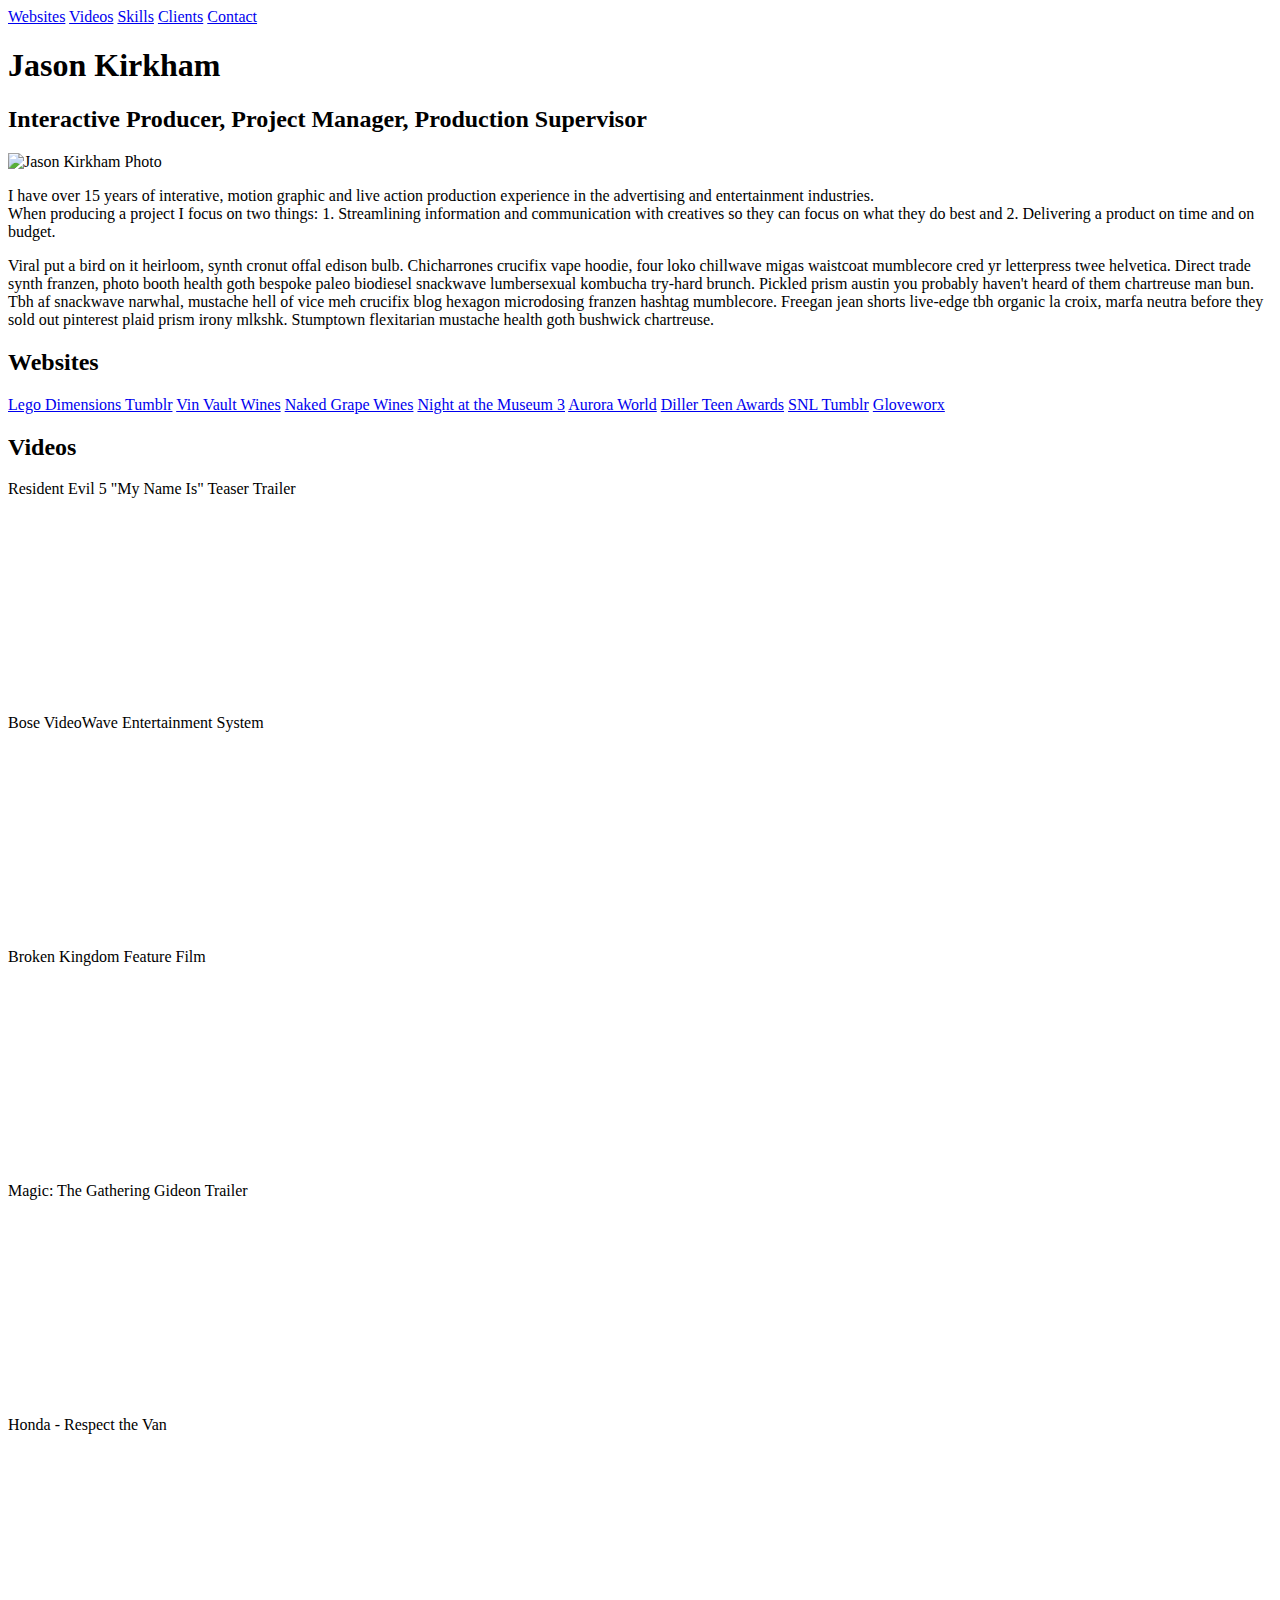
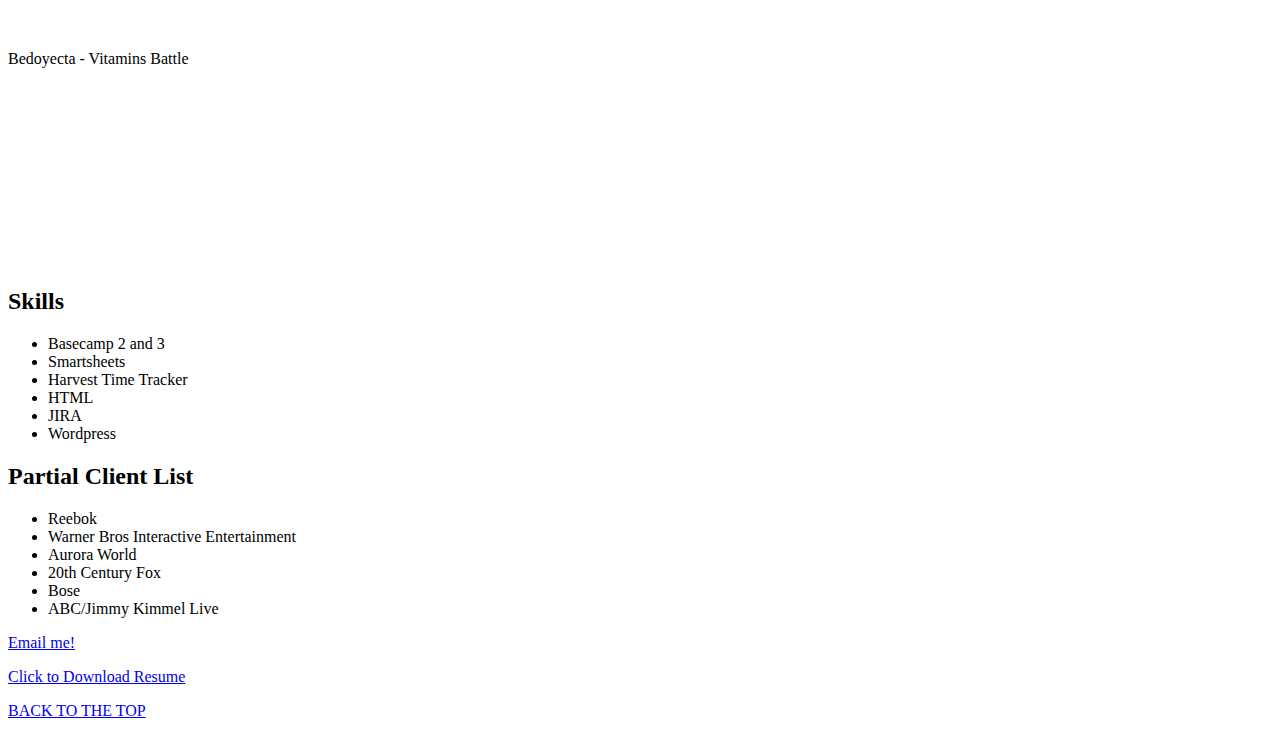
==== unit_4/index.html @ c6748f43 "Unit 4" ====
<!DOCTYPE html>
<html>
<head>
	<title>Jason's Portfolio v2</title>
	<link rel="stylesheet" type="text/css" href="css/style_v2.css">
</head>
<body>

<header>
	<nav>
		<a href="#">Websites</a>
		<a href="#">Videos</a>
		<a href="#">Skills</a>
		<a href="#">Clients</a>
		<a href="#">Contact</a>
	</nav>
	<h1>Jason Kirkham</h1>
	<div id="slogan"><h2>Interactive Producer, Project Manager, Production Supervisor</h2></div>
	<img src="images/Bio_Photo.jpg" title="Jason Kirkham Photo" alt="Jason Kirkham Photo">
		<div class="summary">
		<p>I have over 15 years of interative, motion graphic and live action production experience in the advertising and entertainment industries.<br>When producing a project I focus on two things: 1. Streamlining information and communication with creatives so they can focus on what they do best and 2. Delivering a product on time and on budget.</p>

		<p> Viral put a bird on it heirloom, synth cronut offal edison bulb. Chicharrones crucifix vape hoodie, four loko chillwave migas waistcoat mumblecore cred yr letterpress twee helvetica. Direct trade synth franzen, photo booth health goth bespoke paleo biodiesel snackwave lumbersexual kombucha try-hard brunch. Pickled prism austin you probably haven't heard of them chartreuse man bun. Tbh af snackwave narwhal, mustache hell of vice meh crucifix blog hexagon microdosing franzen hashtag mumblecore. Freegan jean shorts live-edge tbh organic la croix, marfa neutra before they sold out pinterest plaid prism irony mlkshk. Stumptown flexitarian mustache health goth bushwick chartreuse.</p>
		</div>
</header>

<main>
	<h2>Websites</h2>
		<div class="websites">
			<a href="http://legodimensions.tumblr.com/">Lego Dimensions Tumblr</a>
			<a href="http://www.vinvaultwines.com/">Vin Vault Wines</a>
			<a href="http://www.thenakedgrapewine.com/">Naked Grape Wines</a>
			<a href="http://www.nightatthemuseummovie.com/">Night at the Museum 3</a>
			<a href="http://www.auroragift.com/">Aurora World</a>
			<a href="http://www.dillerteenawards.org/">Diller Teen Awards</a>
			<a href="http://nbcsnl.tumblr.com/">SNL Tumblr</a>
			<a href="http://gloveworxusa.com/">Gloveworx</a>
		</div>
		<h2>Videos</h2>
		<div class="videos">
				<p>Resident Evil 5 "My Name Is" Teaser Trailer</p>
				<iframe src="https://www.youtube.com/embed/ZRmWLqrJkz4" width="320" height="180" frameborder="0" allowfullscreen></iframe>
				<p>Bose VideoWave Entertainment System</p>
				<iframe width="320" height="180" src="https://www.youtube.com/embed/mf5mrVPUask" frameborder="0" allowfullscreen></iframe>
				<p>Broken Kingdom Feature Film</p>
				<iframe width="320" height="180" src="https://www.youtube.com/embed/P15JZ9h73Nw" frameborder="0" allowfullscreen></iframe>
				<p>Magic: The Gathering Gideon Trailer</p>
				<iframe width="320" height="180" src="https://www.youtube.com/embed/h3EYtRgvDnE?list=PLE80E6ECBCC4D51B4" frameborder="0" allowfullscreen></iframe>
				<p>Honda - Respect the Van</p>
				<iframe width="320" height="180" src="https://www.youtube.com/embed/eCW3xEXuyiQ" frameborder="0" allowfullscreen></iframe>
				<p>Bedoyecta - Vitamins Battle</p>
				<iframe width="320" height="180" src="https://www.youtube.com/embed/DI7cLnyWPLw" frameborder="0" allowfullscreen></iframe>
		</div>
</main>

<section>
	<div id="skills">
	<h2>Skills</h2>
		<ul>
			<li>Basecamp 2 and 3</li>
			<li>Smartsheets</li>
			<li>Harvest Time Tracker</li>
			<li>HTML</li>
			<li>JIRA</li>
			<li>Wordpress</li>
		</ul>
	</div>
	<div id="clients">
	<h2>Partial Client List</h2>
		<ul>
			<li>Reebok</li>
			<li>Warner Bros Interactive Entertainment</li>
			<li>Aurora World</li>
			<li>20th Century Fox</li>
			<li>Bose</li>
			<li>ABC/Jimmy Kimmel Live</li>
		</ul>
	</div>
</section>



<footer>
	<p><a href="mailto:jkirkham@gmail.com">Email me!</a></p>
	<p><a href="images/JasonKirkham_Resume_2016.pdf" download="Download Resume!">Click to Download Resume</a></p>
	<p><a href="#">BACK TO THE TOP</a></p>
</footer>

</body>
</html>
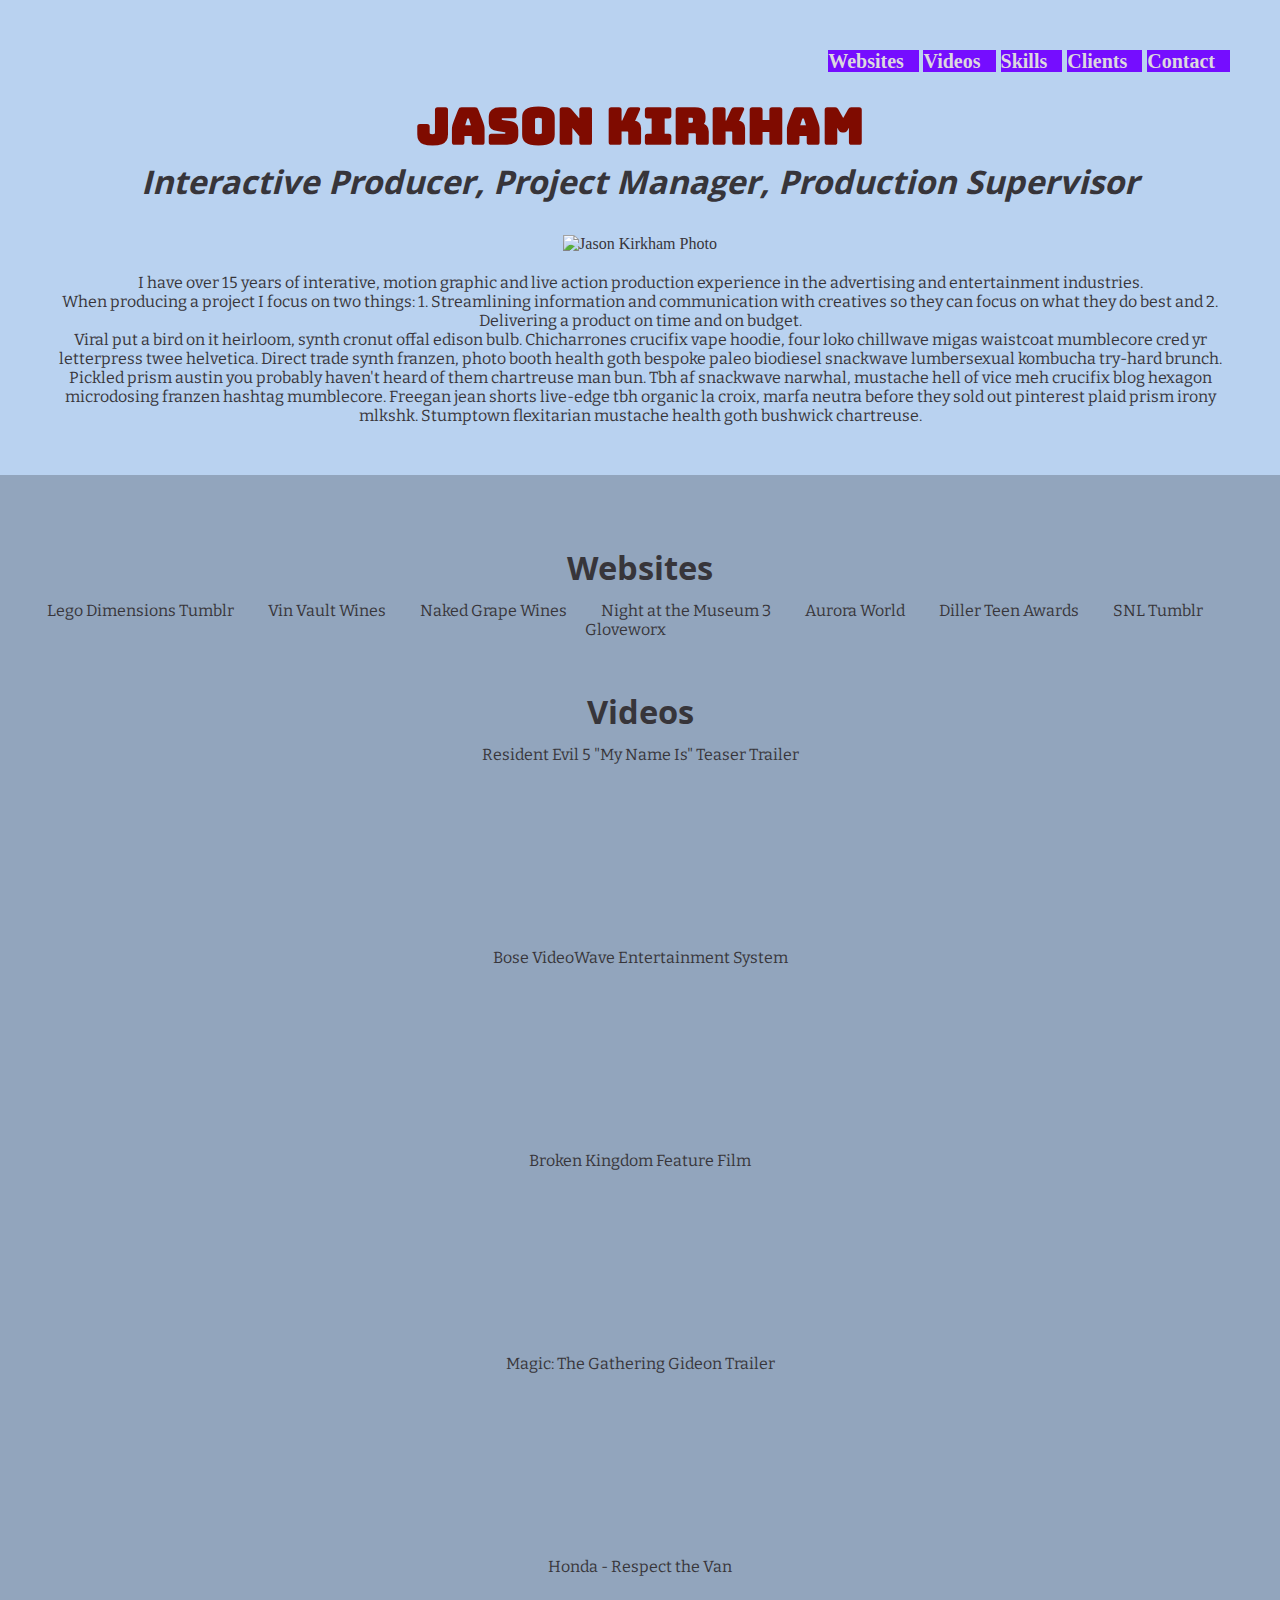
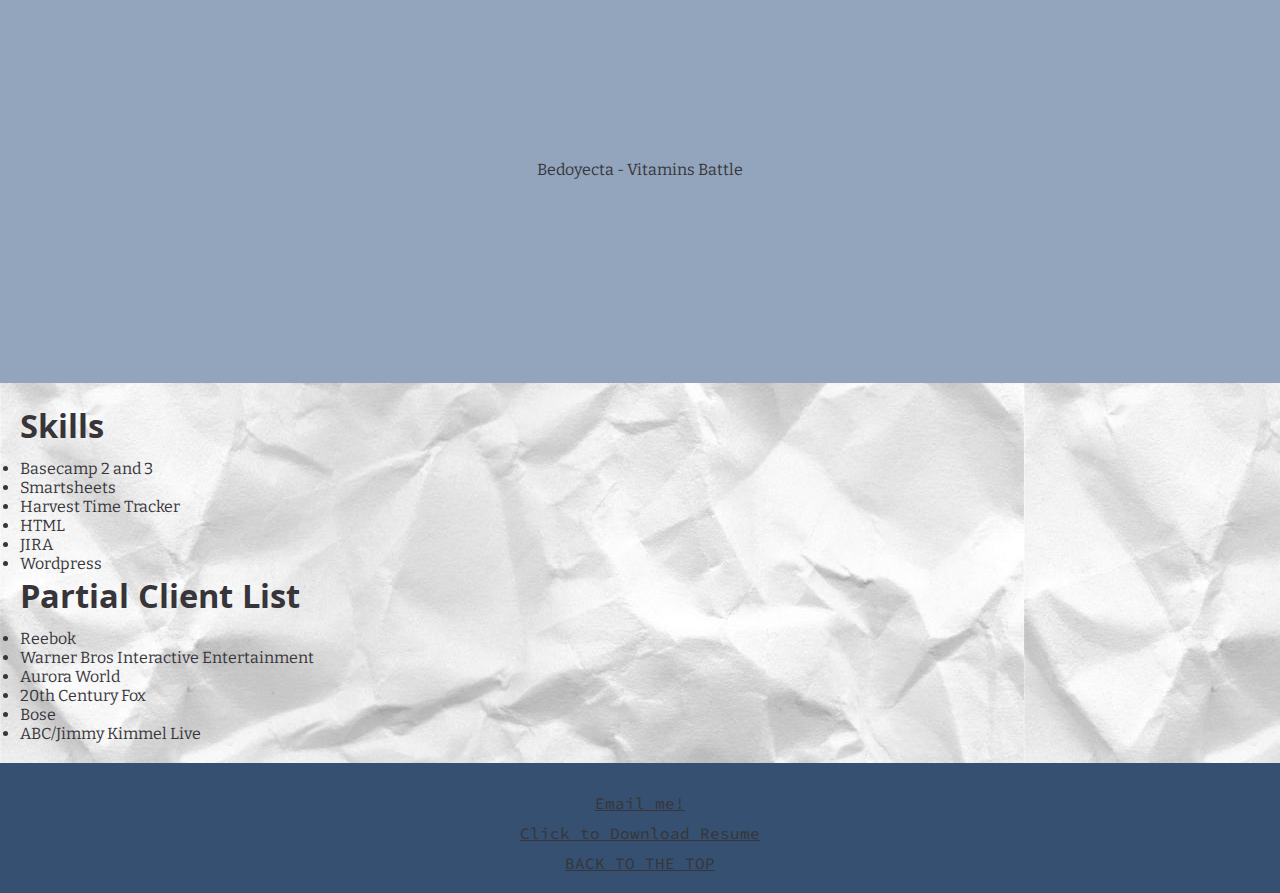
==== commit 2969248c: "Unit 4 v2" ====
--- a/unit_4/index.html
+++ b/unit_4/index.html
@@ -2,7 +2,7 @@
 <html>
 <head>
 	<title>Jason's Portfolio v2</title>
-	<link rel="stylesheet" type="text/css" href="css/style_v2.css">
+	<link rel="stylesheet" type="text/css" href="css/style.css">
 </head>
 <body>
 
--- a/unit_4/css/style.css
+++ b/unit_4/css/style.css
@@ -0,0 +1,100 @@
+@import url('https://fonts.googleapis.com/css?family=Bungee');
+@import url('https://fonts.googleapis.com/css?family=Khula:800');
+@import url('https://fonts.googleapis.com/css?family=Bitter');
+@import url('https://fonts.googleapis.com/css?family=Source+Code+Pro:600');
+
+* {
+	margin: 0;
+	padding: 0;
+	color: #37353A;
+}
+
+header {
+	text-align: center;
+	padding: 50px;
+	background-color: #B9D2F0;
+}
+
+h1 {
+	font-family: 'Bungee', cursive;
+	color: #7F0B00;
+	font-size: 50px;
+}
+
+h2 {
+	font-family: 'Khula', sans-serif;
+	font-size: 35px;
+}
+
+header img {
+	height: 300px;
+	padding: 20px;
+}
+
+nav {
+	font-weight: bold;
+	font-size: 20px;
+	padding-bottom: 20px;
+	text-align: right;
+
+}
+
+nav a {
+	text-align: center;
+	padding-right: 15px;
+	text-decoration: none;
+	background-color: #750DFF;
+	color: #DCD8DE; 
+}
+
+ul {
+	font-family: 'Bitter', serif;
+}
+
+main {
+	padding: 20px;
+	background-color: #92A5BD;
+	text-align: center;
+}
+
+main h2 {
+	padding-top: 50px;
+}
+section {
+	padding: 20px;
+	background-color: #72ADF2;
+	background-image: url("../images/Paper.png");
+	background-repeat: repeat-x;
+}
+
+footer {
+	background-color: #355070;
+	font-family: 'Source Code Pro', monospace;
+	text-align: center;
+	text-decoration: none;	
+	padding: 20px;
+}
+
+footer p {
+	color: #FFFFFF;
+	padding-top: 10px;
+}
+
+.summary {
+	font-family: 'Bitter', serif;
+}
+
+.websites a {
+	font-family: 'Bitter', serif;
+	padding-right: 30px;
+	text-decoration: none; 
+}
+
+.videos p {
+	font-family: 'Bitter', serif;
+}
+
+#slogan {
+	font-style: italic;
+	font-weight: lighter;
+}